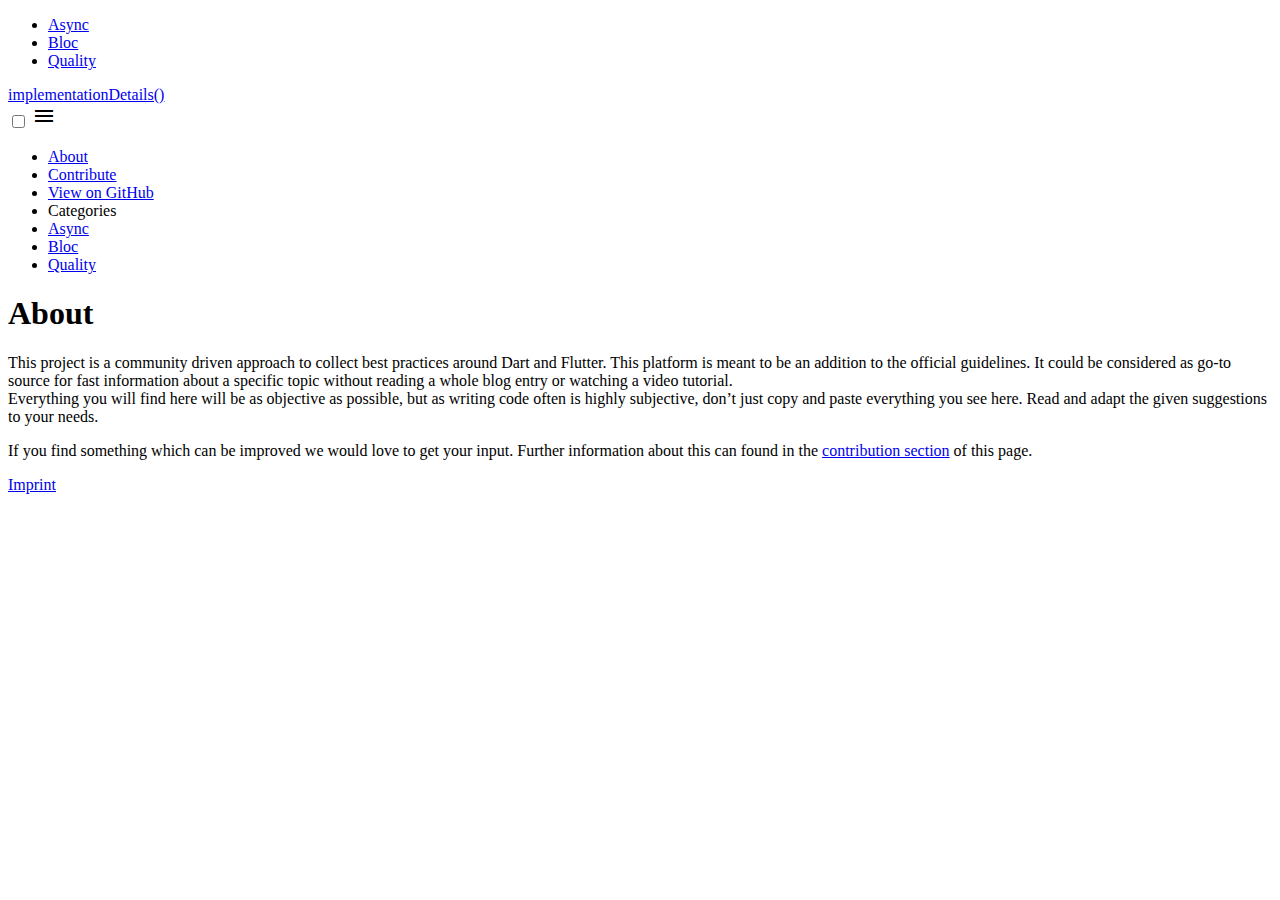
==== about/index.html @ 57f98b1c "deploy: 76c2373517fc4bc169e652c509d22e889961e3f1" ====
<!doctype html><html><head><meta charset=utf-8></head><body><aside><ul><li><a href=https://boehrsi.github.io/implementation-details-flutter/categories/async/>Async</a></li><li><a href=https://boehrsi.github.io/implementation-details-flutter/categories/bloc/>Bloc</a></li><li><a href=https://boehrsi.github.io/implementation-details-flutter/categories/quality/>Quality</a></li></ul></aside><nav><div class=logo><a href=https://boehrsi.github.io/implementation-details-flutter/>implementationDetails()</a></div><input type=checkbox id=toggle-nav onclick=toggleScrollingOnMobileNavigation()>
<label for=toggle-nav class=toggle-nav-button><i class=material-icons>menu</i></label><ul><li><a href=https://boehrsi.github.io/implementation-details-flutter//about>About</a></li><li><a href=https://boehrsi.github.io/implementation-details-flutter//contribute>Contribute</a></li><li><a href=https://github.com/Boehrsi/implementation-details-flutter>View on GitHub</a></li><li class=category-header>Categories</li><li class=category-entry><a href=https://boehrsi.github.io/implementation-details-flutter/categories/async/>Async</a></li><li class=category-entry><a href=https://boehrsi.github.io/implementation-details-flutter/categories/bloc/>Bloc</a></li><li class=category-entry><a href=https://boehrsi.github.io/implementation-details-flutter/categories/quality/>Quality</a></li></ul></nav><main><article class="card column-one"><div><header><h1>About</h1></header><p>This project is a community driven approach to collect best practices around Dart and Flutter. This platform is meant to be an addition to the official guidelines. It could be considered as go-to source for fast information about a specific topic without reading a whole blog entry or watching a video tutorial.<br>Everything you will find here will be as objective as possible, but as writing code often is highly subjective, don&rsquo;t just copy and paste everything you see here. Read and adapt the given suggestions to your needs.</p><p>If you find something which can be improved we would love to get your input. Further information about this can found in the <a href=https://boehrsi.github.io/implementation-details-flutter/contribute/>contribution section</a> of this page.</p></div></article></main><footer><a href=#>Imprint</a></footer><link rel=stylesheet type=text/css href=https://boehrsi.github.io/implementation-details-flutter/scss/style.min.9db237598ca78396c69d593af3c06b01f117a5bb6152986390288c34a216a189.css integrity="sha256-nbI3WYyng5bGnVk688BrAfEXpbthUphjkCiMNKIWoYk="><link rel=stylesheet type=text/css href=https://boehrsi.github.io/implementation-details-flutter//css/material-icons.css><script type=text/javascript src=https://boehrsi.github.io/implementation-details-flutter//js/base.js></script></body></html>
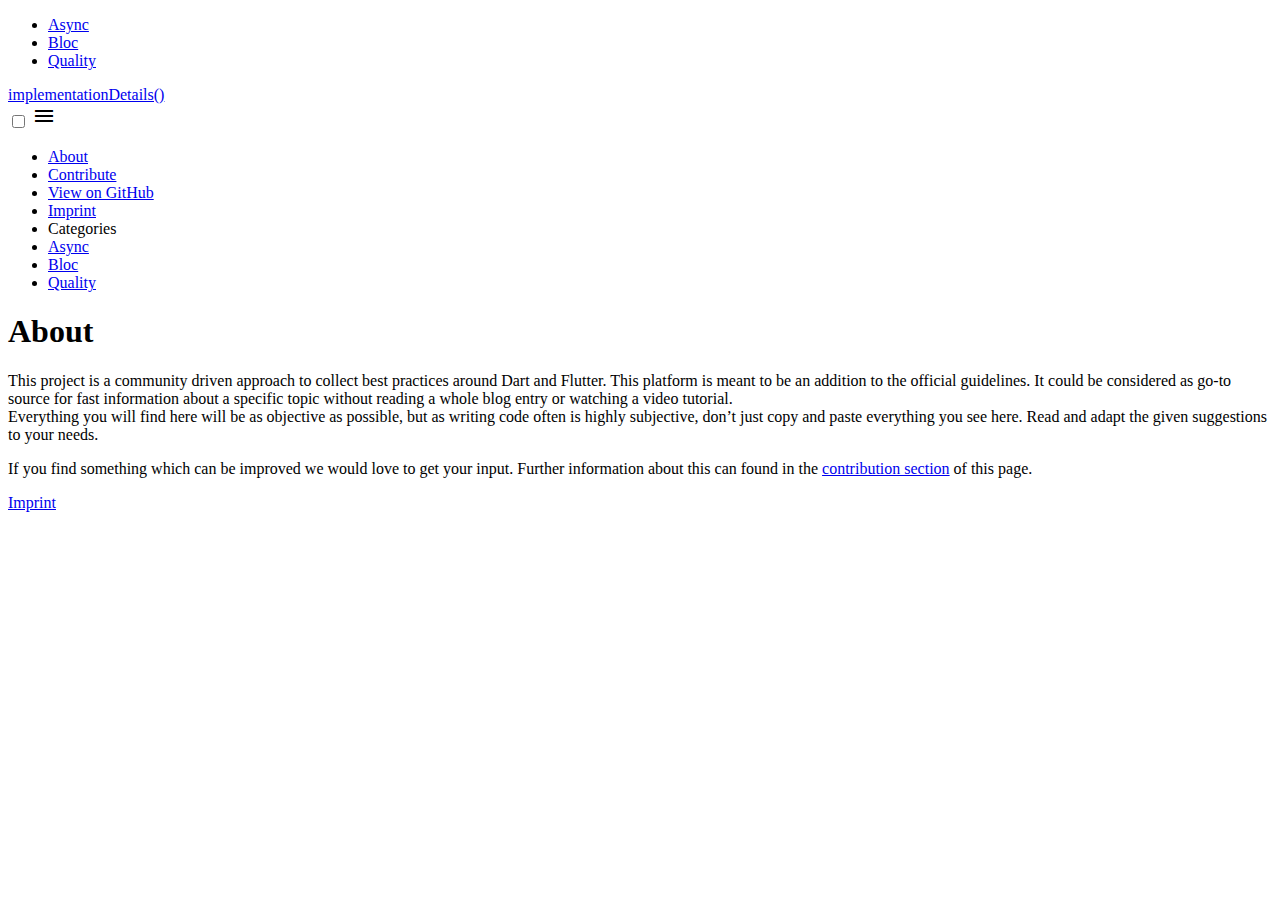
==== commit 7878add5: "deploy: 4e007e5f164f35f0d16b0c2cc5504db0c2480921" ====
--- a/about/index.html
+++ b/about/index.html
@@ -1,2 +1,2 @@
-<!doctype html><html><head><meta charset=utf-8></head><body><aside><ul><li><a href=https://boehrsi.github.io/implementation-details-flutter/categories/async/>Async</a></li><li><a href=https://boehrsi.github.io/implementation-details-flutter/categories/bloc/>Bloc</a></li><li><a href=https://boehrsi.github.io/implementation-details-flutter/categories/quality/>Quality</a></li></ul></aside><nav><div class=logo><a href=https://boehrsi.github.io/implementation-details-flutter/>implementationDetails()</a></div><input type=checkbox id=toggle-nav onclick=toggleScrollingOnMobileNavigation()>
-<label for=toggle-nav class=toggle-nav-button><i class=material-icons>menu</i></label><ul><li><a href=https://boehrsi.github.io/implementation-details-flutter//about>About</a></li><li><a href=https://boehrsi.github.io/implementation-details-flutter//contribute>Contribute</a></li><li><a href=https://github.com/Boehrsi/implementation-details-flutter>View on GitHub</a></li><li class=category-header>Categories</li><li class=category-entry><a href=https://boehrsi.github.io/implementation-details-flutter/categories/async/>Async</a></li><li class=category-entry><a href=https://boehrsi.github.io/implementation-details-flutter/categories/bloc/>Bloc</a></li><li class=category-entry><a href=https://boehrsi.github.io/implementation-details-flutter/categories/quality/>Quality</a></li></ul></nav><main><article class="card column-one"><div><header><h1>About</h1></header><p>This project is a community driven approach to collect best practices around Dart and Flutter. This platform is meant to be an addition to the official guidelines. It could be considered as go-to source for fast information about a specific topic without reading a whole blog entry or watching a video tutorial.<br>Everything you will find here will be as objective as possible, but as writing code often is highly subjective, don&rsquo;t just copy and paste everything you see here. Read and adapt the given suggestions to your needs.</p><p>If you find something which can be improved we would love to get your input. Further information about this can found in the <a href=https://boehrsi.github.io/implementation-details-flutter/contribute/>contribution section</a> of this page.</p></div></article></main><footer><a href=#>Imprint</a></footer><link rel=stylesheet type=text/css href=https://boehrsi.github.io/implementation-details-flutter/scss/style.min.9db237598ca78396c69d593af3c06b01f117a5bb6152986390288c34a216a189.css integrity="sha256-nbI3WYyng5bGnVk688BrAfEXpbthUphjkCiMNKIWoYk="><link rel=stylesheet type=text/css href=https://boehrsi.github.io/implementation-details-flutter//css/material-icons.css><script type=text/javascript src=https://boehrsi.github.io/implementation-details-flutter//js/base.js></script></body></html>+<!doctype html><html><head><meta charset=utf-8><meta name=viewport content="width=device-width,initial-scale=1"></head><body><aside><ul><li><a href=https://boehrsi.github.io/implementation-details-flutter/categories/async/>Async</a></li><li><a href=https://boehrsi.github.io/implementation-details-flutter/categories/bloc/>Bloc</a></li><li><a href=https://boehrsi.github.io/implementation-details-flutter/categories/quality/>Quality</a></li></ul></aside><nav><div class=logo><a href=https://boehrsi.github.io/implementation-details-flutter/>implementationDetails()</a></div><input type=checkbox id=toggle-nav onclick=toggleScrollingOnMobileNavigation()>
+<label for=toggle-nav class=toggle-nav-button><i class=material-icons>menu</i></label><ul><li><a href=https://boehrsi.github.io/implementation-details-flutter//about>About</a></li><li><a href=https://boehrsi.github.io/implementation-details-flutter//contribute>Contribute</a></li><li><a href=https://github.com/Boehrsi/implementation-details-flutter>View on GitHub</a></li><li class=toggled><a href=#>Imprint</a></li><li class=category-header>Categories</li><li class=category-entry><a href=https://boehrsi.github.io/implementation-details-flutter/categories/async/>Async</a></li><li class=category-entry><a href=https://boehrsi.github.io/implementation-details-flutter/categories/bloc/>Bloc</a></li><li class=category-entry><a href=https://boehrsi.github.io/implementation-details-flutter/categories/quality/>Quality</a></li></ul></nav><main><article class="card column-one"><div><header><h1>About</h1></header><p>This project is a community driven approach to collect best practices around Dart and Flutter. This platform is meant to be an addition to the official guidelines. It could be considered as go-to source for fast information about a specific topic without reading a whole blog entry or watching a video tutorial.<br>Everything you will find here will be as objective as possible, but as writing code often is highly subjective, don&rsquo;t just copy and paste everything you see here. Read and adapt the given suggestions to your needs.</p><p>If you find something which can be improved we would love to get your input. Further information about this can found in the <a href=https://boehrsi.github.io/implementation-details-flutter/contribute/>contribution section</a> of this page.</p></div></article></main><footer><a href=#>Imprint</a></footer><link rel=stylesheet type=text/css href=https://boehrsi.github.io/implementation-details-flutter/scss/style.min.b9019d7d2ec0bac9e51ac4377bcd12c499bfe4382d7329b0a1636150df359dac.css integrity="sha256-uQGdfS7AusnlGsQ3e80SxJm/5DgtcymwoWNhUN81naw="><link rel=stylesheet type=text/css href=https://boehrsi.github.io/implementation-details-flutter//css/material-icons.css><script type=text/javascript src=https://boehrsi.github.io/implementation-details-flutter//js/base.js></script></body></html>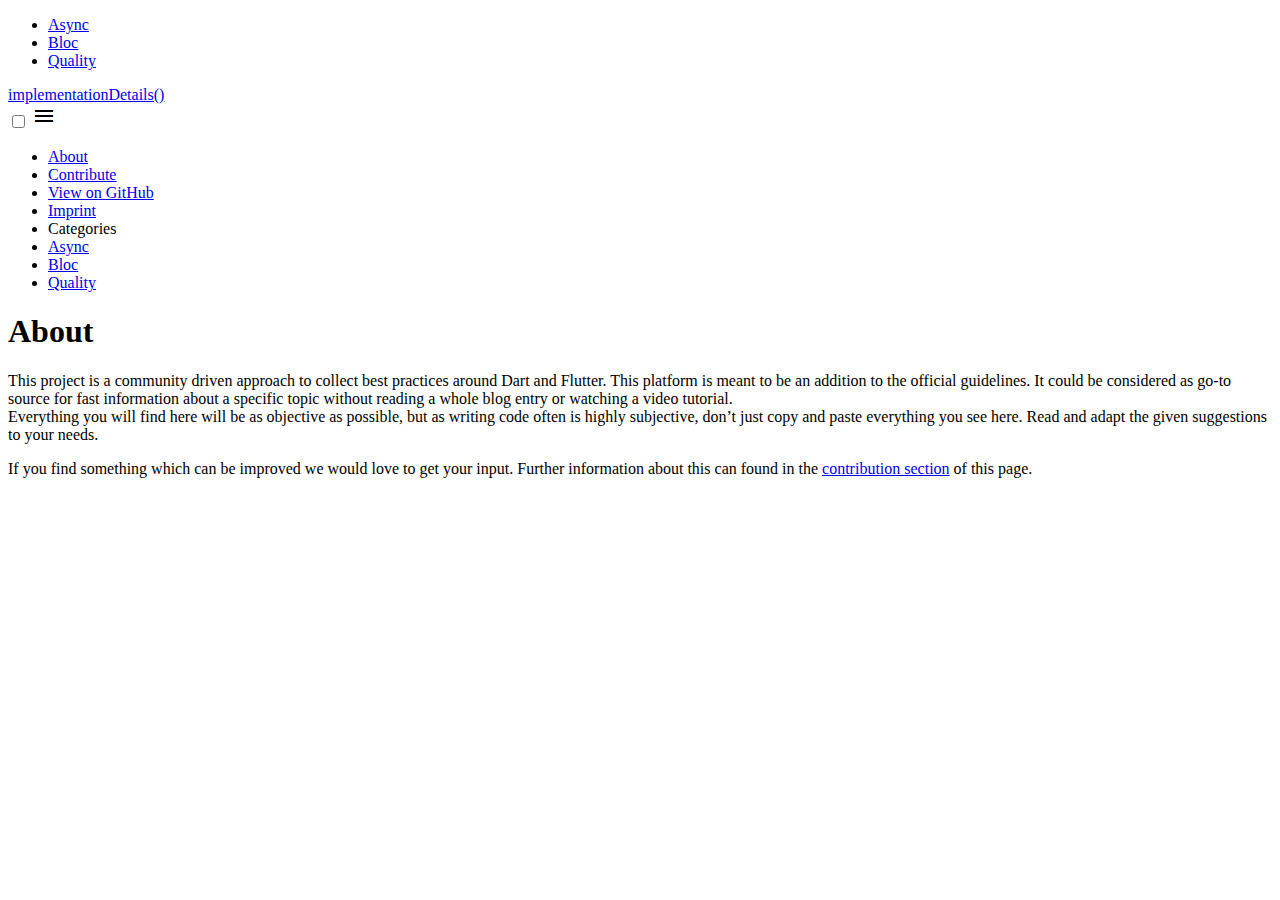
==== commit 68b123af: "deploy: f620de7f5125f03b5224c77778619d7bc61c1ecc" ====
--- a/about/index.html
+++ b/about/index.html
@@ -1,2 +1,2 @@
-<!doctype html><html><head><meta charset=utf-8><meta name=viewport content="width=device-width,initial-scale=1"></head><body><aside><ul><li><a href=https://boehrsi.github.io/implementation-details-flutter/categories/async/>Async</a></li><li><a href=https://boehrsi.github.io/implementation-details-flutter/categories/bloc/>Bloc</a></li><li><a href=https://boehrsi.github.io/implementation-details-flutter/categories/quality/>Quality</a></li></ul></aside><nav><div class=logo><a href=https://boehrsi.github.io/implementation-details-flutter/>implementationDetails()</a></div><input type=checkbox id=toggle-nav onclick=toggleScrollingOnMobileNavigation()>
-<label for=toggle-nav class=toggle-nav-button><i class=material-icons>menu</i></label><ul><li><a href=https://boehrsi.github.io/implementation-details-flutter//about>About</a></li><li><a href=https://boehrsi.github.io/implementation-details-flutter//contribute>Contribute</a></li><li><a href=https://github.com/Boehrsi/implementation-details-flutter>View on GitHub</a></li><li class=toggled><a href=#>Imprint</a></li><li class=category-header>Categories</li><li class=category-entry><a href=https://boehrsi.github.io/implementation-details-flutter/categories/async/>Async</a></li><li class=category-entry><a href=https://boehrsi.github.io/implementation-details-flutter/categories/bloc/>Bloc</a></li><li class=category-entry><a href=https://boehrsi.github.io/implementation-details-flutter/categories/quality/>Quality</a></li></ul></nav><main><article class="card column-one"><div><header><h1>About</h1></header><p>This project is a community driven approach to collect best practices around Dart and Flutter. This platform is meant to be an addition to the official guidelines. It could be considered as go-to source for fast information about a specific topic without reading a whole blog entry or watching a video tutorial.<br>Everything you will find here will be as objective as possible, but as writing code often is highly subjective, don&rsquo;t just copy and paste everything you see here. Read and adapt the given suggestions to your needs.</p><p>If you find something which can be improved we would love to get your input. Further information about this can found in the <a href=https://boehrsi.github.io/implementation-details-flutter/contribute/>contribution section</a> of this page.</p></div></article></main><footer><a href=#>Imprint</a></footer><link rel=stylesheet type=text/css href=https://boehrsi.github.io/implementation-details-flutter/scss/style.min.b9019d7d2ec0bac9e51ac4377bcd12c499bfe4382d7329b0a1636150df359dac.css integrity="sha256-uQGdfS7AusnlGsQ3e80SxJm/5DgtcymwoWNhUN81naw="><link rel=stylesheet type=text/css href=https://boehrsi.github.io/implementation-details-flutter//css/material-icons.css><script type=text/javascript src=https://boehrsi.github.io/implementation-details-flutter//js/base.js></script></body></html>+<!doctype html><html><head><meta charset=utf-8><meta name=viewport content="width=device-width,initial-scale=1"><link rel=apple-touch-icon sizes=180x180 href=icons/apple-touch-icon.png><link rel=icon type=image/png sizes=16x16 href=icons/favicon-16x16.png><link rel=icon type=image/png sizes=32x32 href=icons/favicon-32x32.png><link rel=manifest href=icons/site.webmanifest></head><body><aside><ul><li><a href=https://boehrsi.github.io/implementation-details-flutter/categories/async/>Async</a></li><li><a href=https://boehrsi.github.io/implementation-details-flutter/categories/bloc/>Bloc</a></li><li><a href=https://boehrsi.github.io/implementation-details-flutter/categories/quality/>Quality</a></li></ul></aside><nav><div class=logo><a href=https://boehrsi.github.io/implementation-details-flutter/>implementationDetails()</a></div><input type=checkbox id=toggle-nav onclick=toggleScrollingOnMobileNavigation()>
+<label for=toggle-nav class=toggle-nav-button><i class=material-icons>menu</i></label><ul><li><a href=https://boehrsi.github.io/implementation-details-flutter//about>About</a></li><li><a href=https://boehrsi.github.io/implementation-details-flutter//contribute>Contribute</a></li><li><a href=https://github.com/Boehrsi/implementation-details-flutter>View on GitHub</a></li><li class=toggled><a href=#>Imprint</a></li><li class=category-header>Categories</li><li class=category-entry><a href=https://boehrsi.github.io/implementation-details-flutter/categories/async/>Async</a></li><li class=category-entry><a href=https://boehrsi.github.io/implementation-details-flutter/categories/bloc/>Bloc</a></li><li class=category-entry><a href=https://boehrsi.github.io/implementation-details-flutter/categories/quality/>Quality</a></li></ul></nav><main><article class="card column-one"><div><header><h1>About</h1></header><p>This project is a community driven approach to collect best practices around Dart and Flutter. This platform is meant to be an addition to the official guidelines. It could be considered as go-to source for fast information about a specific topic without reading a whole blog entry or watching a video tutorial.<br>Everything you will find here will be as objective as possible, but as writing code often is highly subjective, don&rsquo;t just copy and paste everything you see here. Read and adapt the given suggestions to your needs.</p><p>If you find something which can be improved we would love to get your input. Further information about this can found in the <a href=https://boehrsi.github.io/implementation-details-flutter/contribute/>contribution section</a> of this page.</p></div></article></main><footer></footer><link rel=stylesheet type=text/css href=https://boehrsi.github.io/implementation-details-flutter/scss/style.min.36d0ad7cdfa9f6c7e8deb8f1005ed8f77e545182960c82578447739ced2ca45e.css integrity="sha256-NtCtfN+p9sfo3rjxAF7Y935UUYKWDIJXhEdznO0spF4="><link rel=stylesheet type=text/css href=https://boehrsi.github.io/implementation-details-flutter//css/material-icons.css><script type=text/javascript src=https://boehrsi.github.io/implementation-details-flutter//js/base.js></script></body></html>